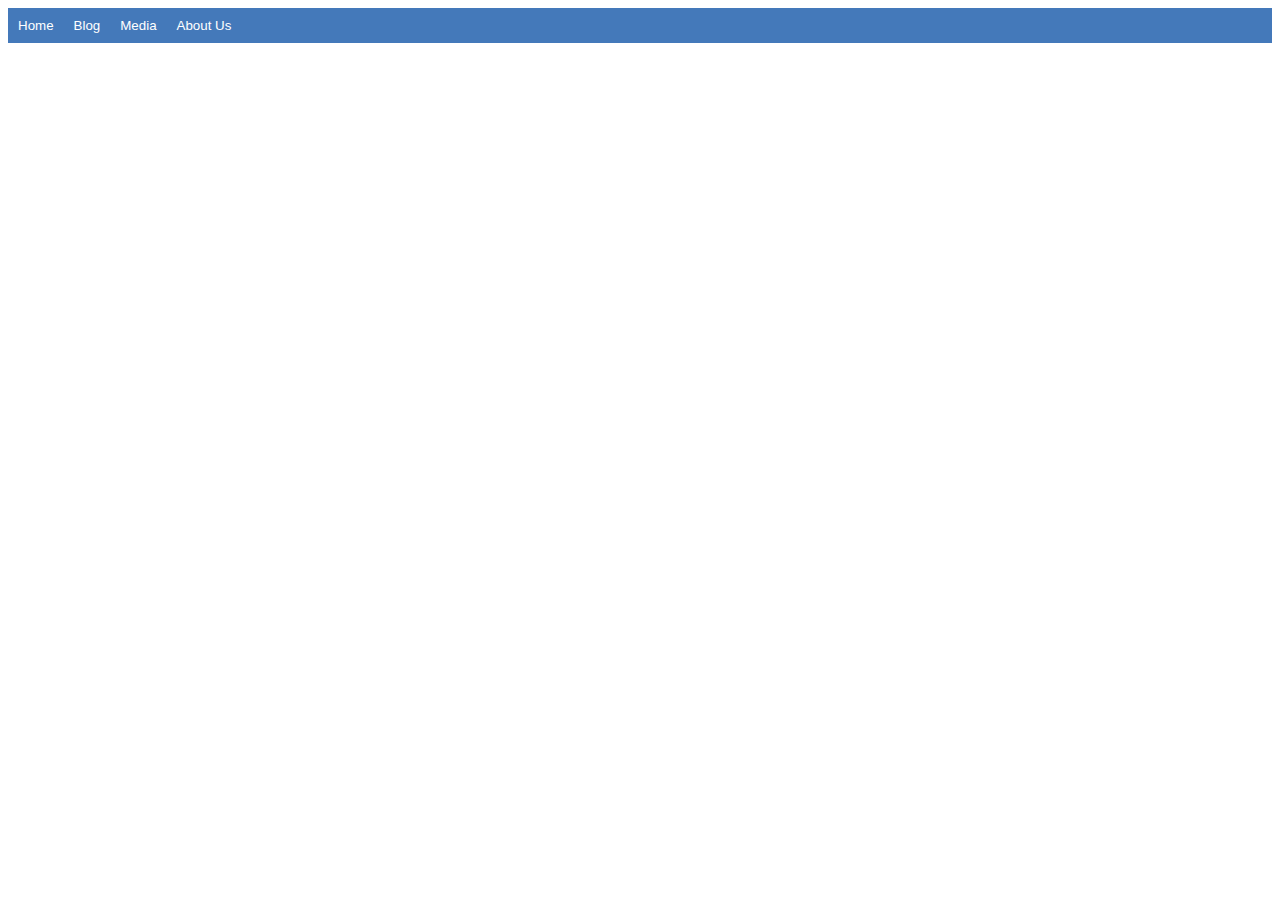
==== aboutus.html @ 2f6596bc "t" ====
<html>
	<head>
		<link rel="stylesheet" type="text/css" href="aboutus.css">
		<link rel="stylesheet" type="text/css" href="navbar.css">
	</head>

	<body>
		<ul id="list">
			<li class="nav"><button id="home" class="nav" onclick="window.location='main.html'">Home</button></li>
			<li class="nav"><button id="blog" class="nav" onclick="window.location='blog.html'">Blog</button></li>
			<li class="nav"><button id="media" class="nav" onclick="window.location='media.html'">Media</button></li>
			<li class="nav"><button id="aboutus" class="nav" onclick="window.location='aboutus.html'">About Us</button></li>
		</ul>
	</body>
</html>
---- navbar.css ----
button.nav {
	padding: 10px 10px;
	background: #4479BA;
	color: #FFF;
	border: 0px;
}

#list {
	list-style-type: none;
	margin: 0px;
	padding: 0px;
	overflow: hidden;
	background-color: #4479BA;
}

li.nav {
	float: left;
}

li.nav a {
	display: block;
	color: #FFF;
	text-align: center;
	text-decoration: none;
	
}

#home:hover, #blog:hover, #media:hover, #aboutus:hover, #home:focus, #blog:focus, #media:focus, #aboutus:focus {
	background: #356094;
}
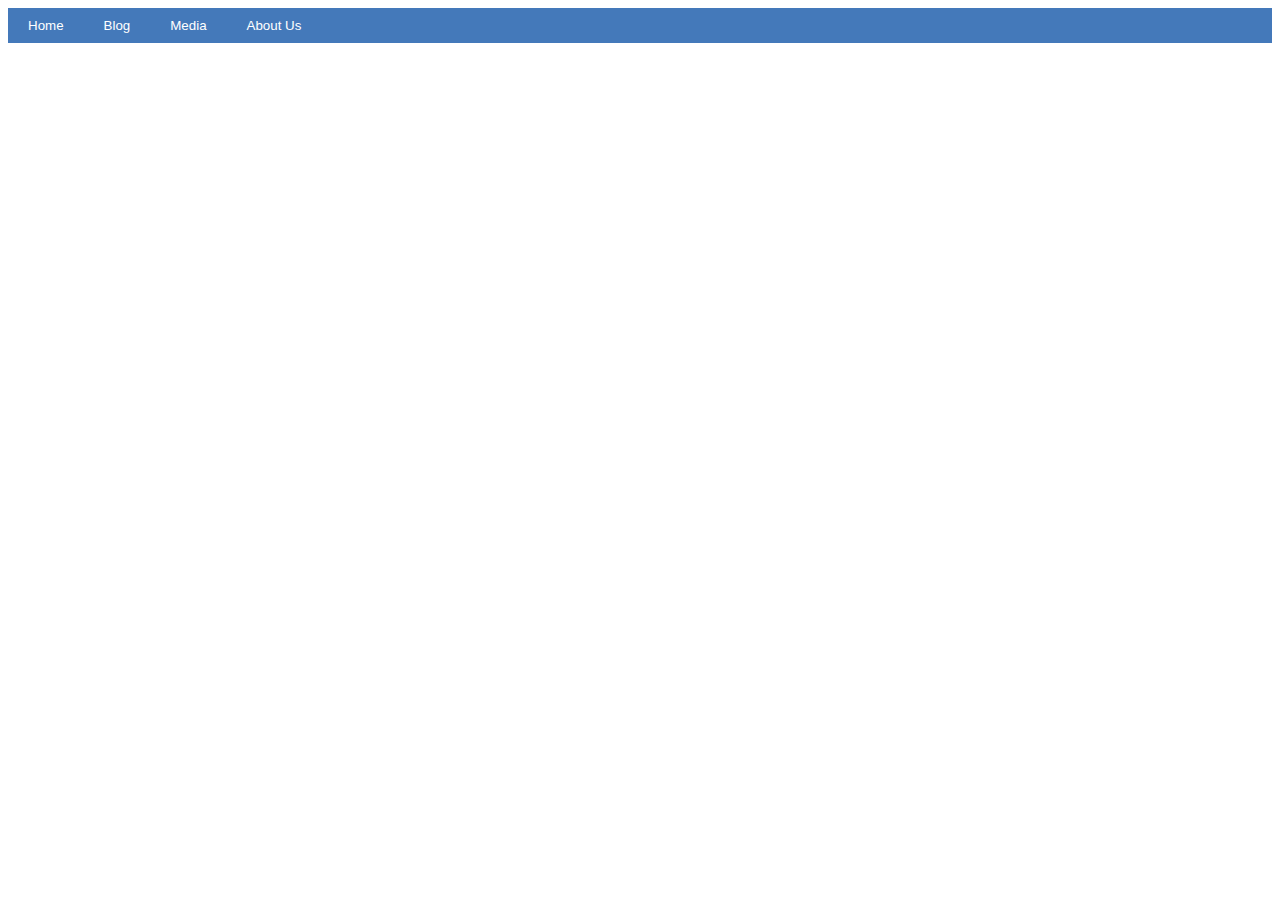
==== commit 5b690462: "t" ====
--- a/aboutus.html
+++ b/aboutus.html
@@ -1,7 +1,7 @@
 <html>
 	<head>
-		<link rel="stylesheet" type="text/css" href="aboutus.css">
-		<link rel="stylesheet" type="text/css" href="navbar.css">
+		<link rel="stylesheet" type="text/css" href="css/aboutus.css">
+		<link rel="stylesheet" type="text/css" href="css/navbar.css">
 	</head>
 
 	<body>
--- a/css/navbar.css
+++ b/css/navbar.css
@@ -0,0 +1,32 @@
+button.nav {
+	padding: 10px 10px;
+	background: #4479BA;
+	color: #FFF;
+	border: 0px;
+	padding: 10px 20px;
+}
+
+#list {
+	list-style-type: none;
+	margin: 0px;
+	padding: 0px;
+	overflow: hidden;
+	background-color: #4479BA;
+	width: 100%;
+}
+
+li.nav {
+	float: left;
+}
+
+li.nav a {
+	display: block;
+	color: #FFF;
+	text-align: center;
+	text-decoration: none;
+	
+}
+
+#home:hover, #blog:hover, #media:hover, #aboutus:hover, #home:focus, #blog:focus, #media:focus, #aboutus:focus {
+	background: #356094;
+}
